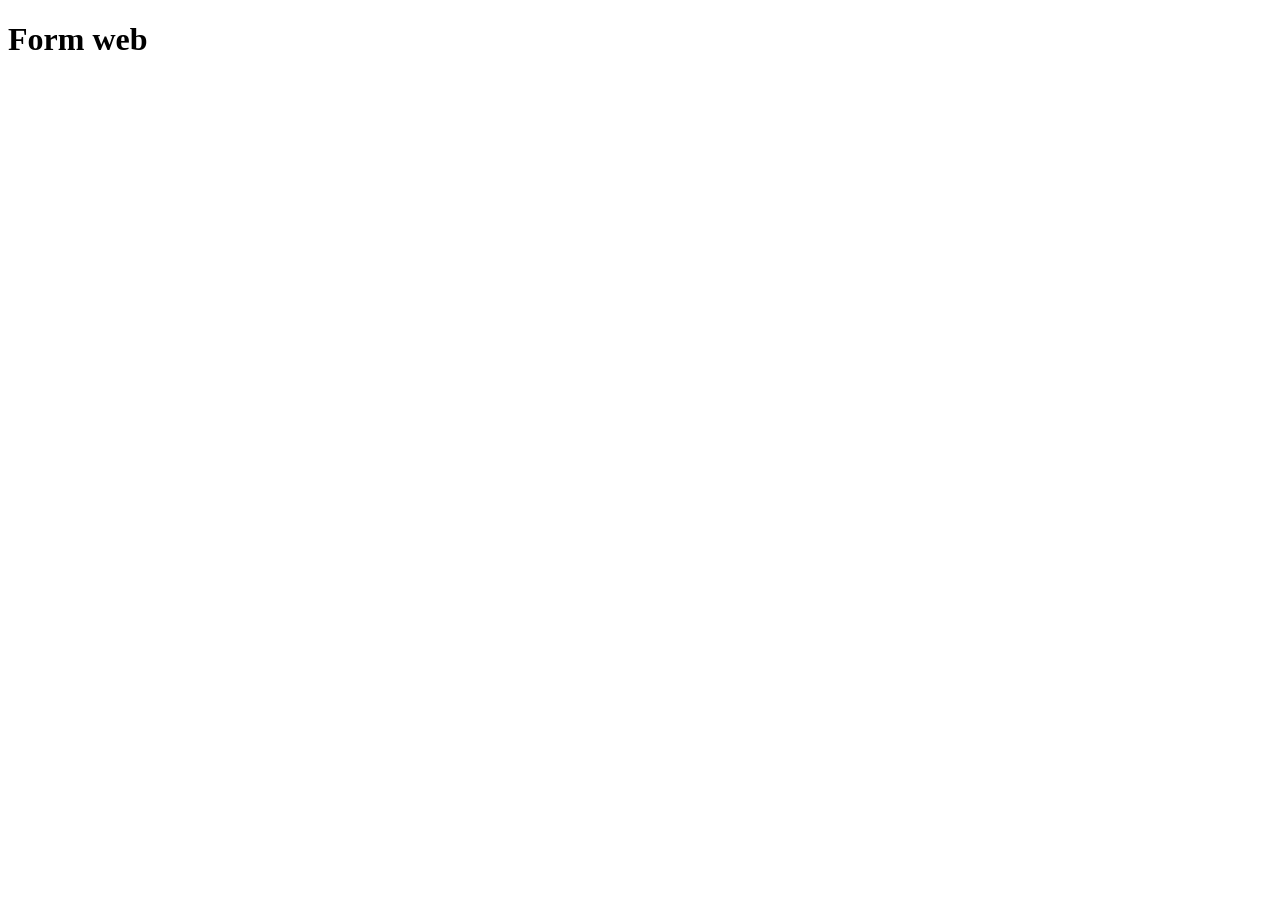
==== form-web/index.html @ b5ca2128 "feat: adicionando projeto" ====
<!DOCTYPE html>
<html lang="pt-br">
<head>
    <meta charset="UTF-8">
    <meta name="viewport" content="width=device-width, initial-scale=1.0">
    <title>FORM WEB</title>
</head>
<body>
    <h1>Form web</h1>
    
</body>
</html>
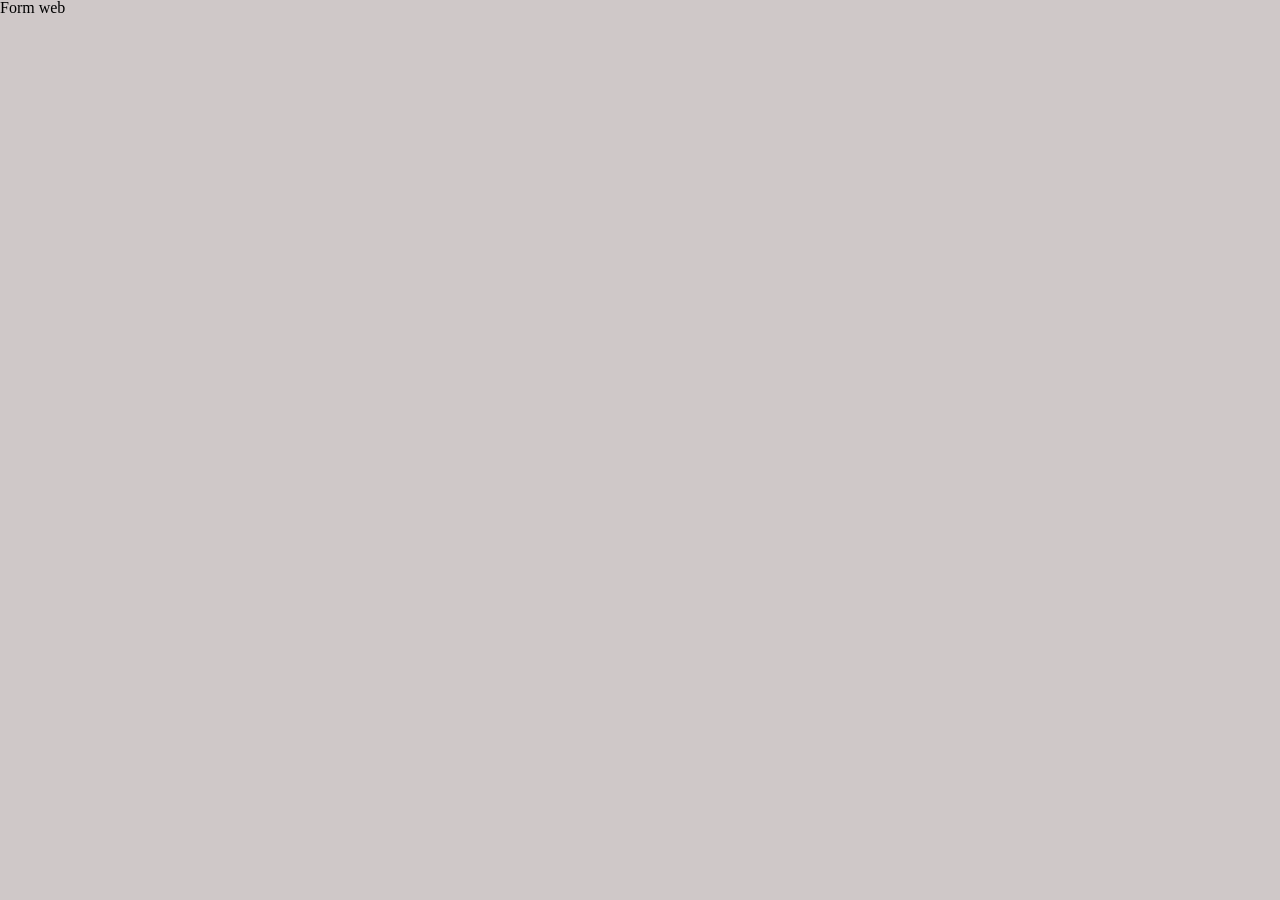
==== commit 80597e94: "feat: adicionando novos arquivos , reset.css" ====
--- a/form-web/index.html
+++ b/form-web/index.html
@@ -3,10 +3,12 @@
 <head>
     <meta charset="UTF-8">
     <meta name="viewport" content="width=device-width, initial-scale=1.0">
+    <link rel="stylesheet" href="css/style.css">
+    <link rel="stylesheet" href="css/reset.css">
     <title>FORM WEB</title>
 </head>
 <body>
     <h1>Form web</h1>
-    
+
 </body>
 </html>
--- a/form-web/css/style.css
+++ b/form-web/css/style.css
@@ -0,0 +1,8 @@
+*{
+    margin: 0;
+    padding: 0;
+}
+body {
+    font-family: Arial, sans-serif;
+    background-color: #cfc8c8;
+}
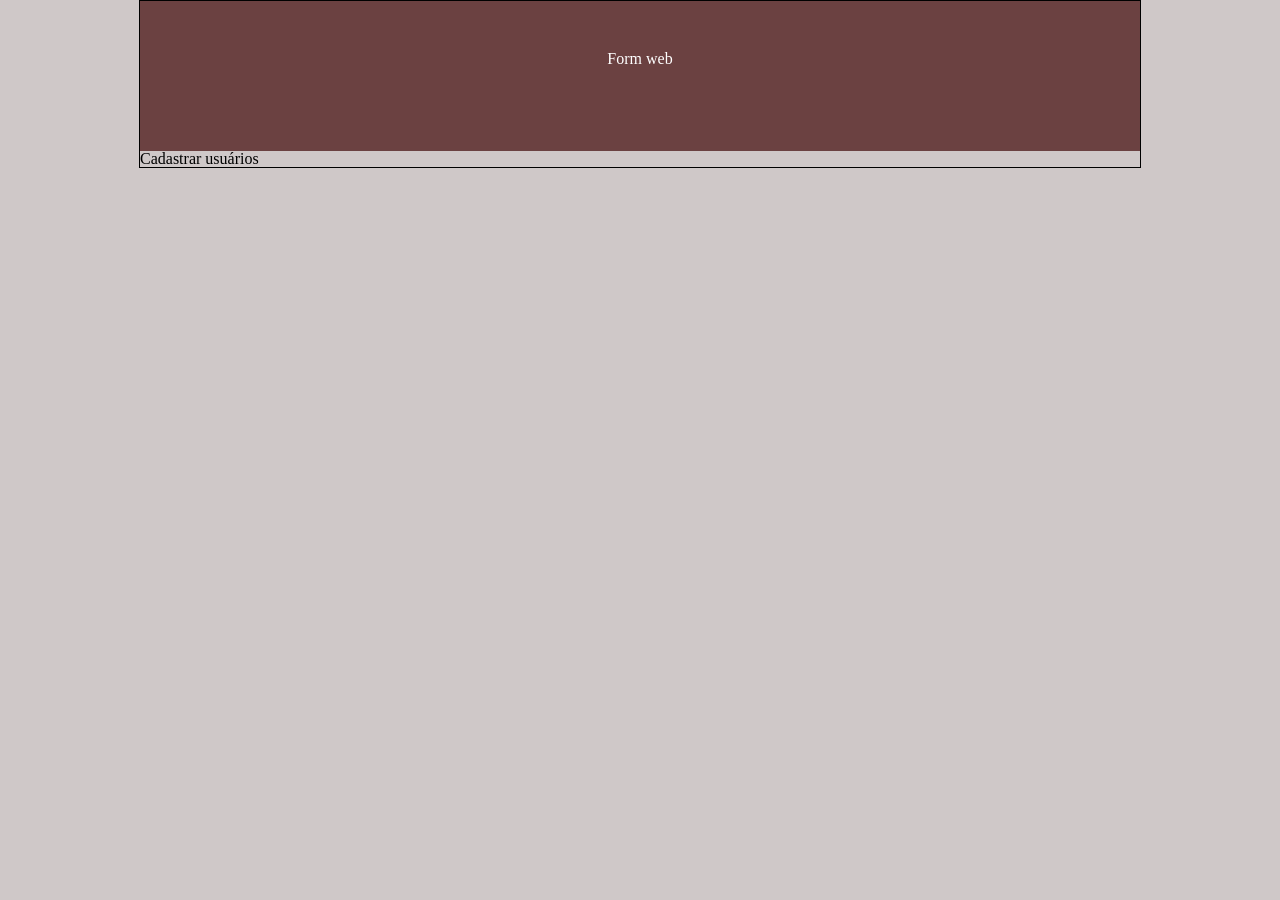
==== commit 8d3a1f5c: "feat: Adicinando elementos ao css" ====
--- a/form-web/index.html
+++ b/form-web/index.html
@@ -8,7 +8,14 @@
     <title>FORM WEB</title>
 </head>
 <body>
-    <h1>Form web</h1>
+    <div class="container">
+       <header>
+            <h1>Form web</h1>
+        </header>
+        <main>
+            <h1>Cadastrar usuários</h1>
+        </main>
 
+    </div>
 </body>
 </html>
--- a/form-web/css/style.css
+++ b/form-web/css/style.css
@@ -5,4 +5,19 @@
 body {
     font-family: Arial, sans-serif;
     background-color: #cfc8c8;
+}
+.container {
+    width: 100%;
+    max-width: 1000px;
+    border: 1px solid;
+    margin: 0 auto;
+}
+header {
+    background-color: #6b4141;
+    height: 150px;
+}
+header h1 {
+    color: #fff;
+    text-align: center;
+    padding-top: 50px;
 }
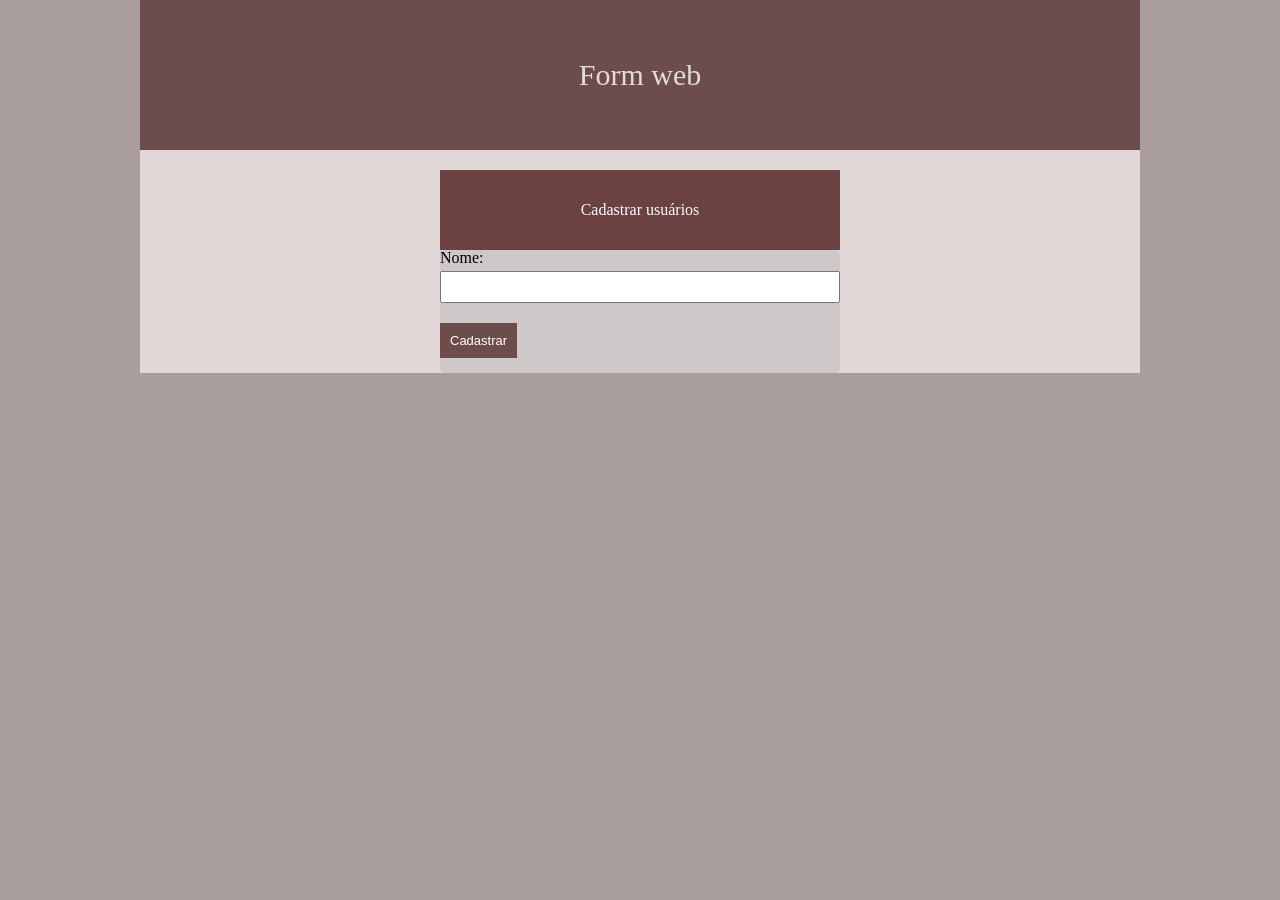
==== commit 7c53a23a: "feat:criando javascript" ====
--- a/form-web/index.html
+++ b/form-web/index.html
@@ -11,11 +11,25 @@
     <div class="container">
        <header>
             <h1>Form web</h1>
-        </header>
-        <main>
-            <h1>Cadastrar usuários</h1>
+       </header>
+        <main class="content">
+            <section class="header">
+                <h1 class="oi">Cadastrar usuários</h1>
+            </section>
+            <form >
+                <article class="form-group">
+                    <label for="nome">Nome:</label>
+                    <input class="form-control" type="text" id="nome" name="nome" required>
+                </article>
+                <article class="form-button">
+                    <button id="button" class="cadastrar">Cadastrar</button>
+                </article>
+                <ul id="lista"></ul>
+            </form>
+            
         </main>
 
     </div>
+    <SCRipt src="js/script.js"></SCRipt>
 </body>
 </html>
--- a/form-web/css/style.css
+++ b/form-web/css/style.css
@@ -4,20 +4,81 @@
 }
 body {
     font-family: Arial, sans-serif;
-    background-color: #cfc8c8;
+    background-color:   #aa9d9d;
 }
 .container {
     width: 100%;
-    max-width: 1000px;
-    border: 1px solid;
+    max-width: 1000px;  
     margin: 0 auto;
+    background-color: #e2d8d8;
+    
+
 }
 header {
-    background-color: #6b4141;
+    background-color: #6d4c4c;
     height: 150px;
+    display: flex;
+    align-items: center;
+
+    
 }
 header h1 {
+    color: #e4dbdb;
+    text-align: center;
+    padding-top: 60px;
+    font-size: 30px;
+}
+.content {
+    max-width: 400px;
+    margin: auto;
+    margin-top: 20px;
+    margin-bottom: 20px;
+}
+.header-cad {
+    background-color: #f8f8f8;
+    color: #d8b5b5;
+    padding: 10px;
+    text-align: center;
+    font-size: 25px;
+}
+form {
+       background-color: #cfc8c8;
+    padding: 20px;
+    border-radius: 5px;
+    margin-top: 20px;
+    border: 2px solid #6d4c4c;
+    display: flex;
+    flex-direction: column;
+    gap: 15px; 
+}
+.oi {
+    display: flex;
+    flex-direction: column;
+    padding: auto;
+    margin-top: auto;
+   background-color: #6b4141;
+   height: 80px;
+   text-align: center;
+   color: #fff;
+   align-items:center;
+   justify-content: center;
+}
+.form-control {
+    margin-bottom: 5px;
+     width: 100%;          
+    padding: 5px;       
+    font-size: 16px;       
+    box-sizing: border-box; 
+    margin-top: 5px; 
+
+}
+.cadastrar {
+    background-color: #6d4c4c;
     color: #fff;
-    text-align: center;
-    padding-top: 50px;
+    border: none;
+    padding: 10px;
+    font-size: 13px;
+    cursor: pointer;
+    border: #242424;
+    border-radius: 0%;
 }
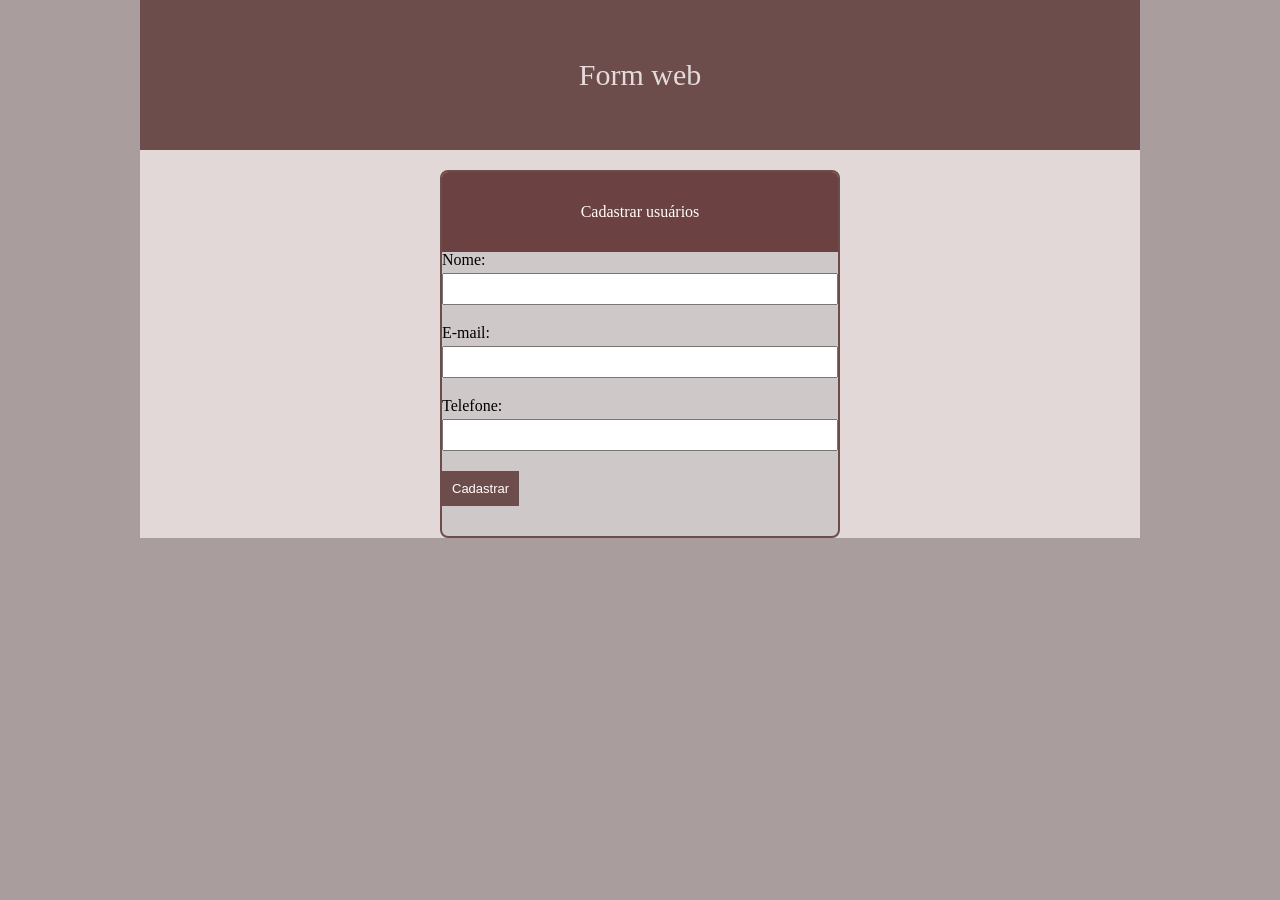
==== commit 6cf77ecf: "feat: Adicionando email, telefone" ====
--- a/form-web/index.html
+++ b/form-web/index.html
@@ -13,23 +13,31 @@
             <h1>Form web</h1>
        </header>
         <main class="content">
-            <section class="header">
-                <h1 class="oi">Cadastrar usuários</h1>
-            </section>
-            <form >
-                <article class="form-group">
-                    <label for="nome">Nome:</label>
-                    <input class="form-control" type="text" id="nome" name="nome" required>
-                </article>
-                <article class="form-button">
-                    <button id="button" class="cadastrar">Cadastrar</button>
-                </article>
-                <ul id="lista"></ul>
-            </form>
-            
+            <div class="caixa-formulario">
+                <section class="header">
+                    <h1 class="oi">Cadastrar usuários</h1>
+                </section>
+                <form>
+                    <article class="form-group">
+                        <label for="nome">Nome:</label>
+                        <input class="form-control" type="text" id="nome" name="nome" required>
+                    </article>
+                    <article class="form-group">
+                        <label for="email">E-mail:</label>
+                        <input class="form-control" type="email" id="email" name="email" required>
+                    </article>
+                    <article class="form-group">
+                        <label for="telefone">Telefone:</label>
+                        <input class="form-control" type="tel" id="telefone" name="telefone" required>
+                    </article>
+                    <article class="form-button">
+                        <button id="button" class="cadastrar">Cadastrar</button>
+                    </article>
+                    <ul id="lista"></ul>
+                </form>
+            </div>
         </main>
-
     </div>
-    <SCRipt src="js/script.js"></SCRipt>
+    <script src="js/script.js"></script>
 </body>
-</html>+</html>
--- a/form-web/css/style.css
+++ b/form-web/css/style.css
@@ -4,23 +4,19 @@
 }
 body {
     font-family: Arial, sans-serif;
-    background-color:   #aa9d9d;
+    background-color: #aa9d9d;
 }
 .container {
     width: 100%;
     max-width: 1000px;  
     margin: 0 auto;
     background-color: #e2d8d8;
-    
-
 }
 header {
     background-color: #6d4c4c;
     height: 150px;
     display: flex;
     align-items: center;
-
-    
 }
 header h1 {
     color: #e4dbdb;
@@ -30,9 +26,13 @@
 }
 .content {
     max-width: 400px;
-    margin: auto;
-    margin-top: 20px;
-    margin-bottom: 20px;
+    margin: 20px auto;
+}
+.caixa-formulario {
+    border: 2px solid #6d4c4c;
+    border-radius: 8px;
+    overflow: hidden;
+    background-color: #cfc8c8;
 }
 .header-cad {
     background-color: #f8f8f8;
@@ -42,11 +42,7 @@
     font-size: 25px;
 }
 form {
-       background-color: #cfc8c8;
     padding: 20px;
-    border-radius: 5px;
-    margin-top: 20px;
-    border: 2px solid #6d4c4c;
     display: flex;
     flex-direction: column;
     gap: 15px; 
@@ -54,23 +50,22 @@
 .oi {
     display: flex;
     flex-direction: column;
-    padding: auto;
-    margin-top: auto;
-   background-color: #6b4141;
-   height: 80px;
-   text-align: center;
-   color: #fff;
-   align-items:center;
-   justify-content: center;
+    background-color: #6b4141;
+    height: 80px;
+    text-align: center;
+    color: #fff;
+    align-items: center;
+    justify-content: center;
+    margin: 0;
 }
 .form-control {
     margin-bottom: 5px;
-     width: 100%;          
+    width: 100%;          
     padding: 5px;       
     font-size: 16px;       
     box-sizing: border-box; 
     margin-top: 5px; 
-
+    display: flex;
 }
 .cadastrar {
     background-color: #6d4c4c;
@@ -79,6 +74,21 @@
     padding: 10px;
     font-size: 13px;
     cursor: pointer;
-    border: #242424;
     border-radius: 0%;
-}+}
+#lista {
+    list-style: none; 
+    padding: 0;
+    margin-top: 15px;
+}
+
+.item-usuario {
+    background-color: #cfc8c8; 
+    padding: 10px;
+    margin-bottom: 10px; 
+    border-radius: 4px;
+    color: #333;
+    font-size: 14px;
+    line-height: 1.5;
+}
+
